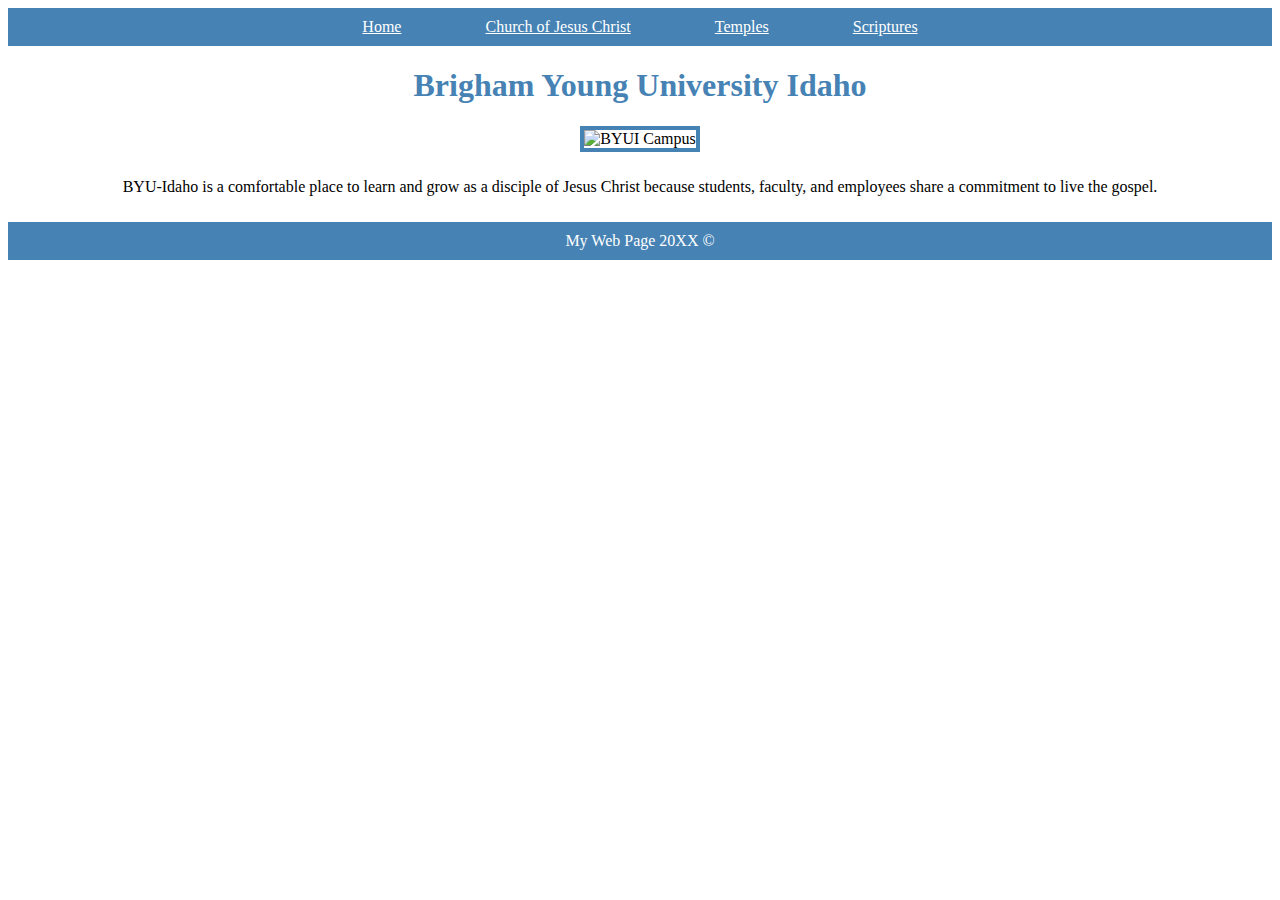
==== byui.html @ 30f08b55 "first commit" ====
<!DOCTYPE html>
<html>
  <head>
    <title>BYUI</title>
    <link rel="stylesheet" href="styles/styles.css" />
  </head>
  <body>
    <header>
        <nav>
            <a href="byui.html">Home</a> 
            <a href="https://www.churchofjesuschrist.org">Church of Jesus Christ</a>
            <a href="https://www.churchofjesuschrist.org/temples">Temples</a>
            <a href="https://www.churchofjesuschrist.org/study/scriptures">Scriptures</a>
        </nav>
    </header>
    
    <main>
        <h1>Brigham Young University Idaho</h1>
  <img
    src="https://www.byui.edu/images/service-sites/map-banner.jpg"
    alt="BYUI Campus"
  />
  <p>BYU-Idaho is a comfortable place to learn and grow as a disciple of Jesus Christ because students, faculty, and employees share a commitment to live the gospel.</p>
    </main>
    <footer><p>My Web Page 20XX ©</p></footer>
  </body>
</html>
---- styles/styles.css ----
body {
    text-align: center;
  }
  nav {
    background-color: steelblue;
    padding: 10px;
  }

  a {
    color: white;
    margin: 40px;
  }
  h1 {
    color: steelblue;
  }
  img {
    width: 800px;
    border: 4px solid steelblue;
  }
  p {
    padding: 10px;
  }
  footer {
    background-color: steelblue;
    color: white;
  }
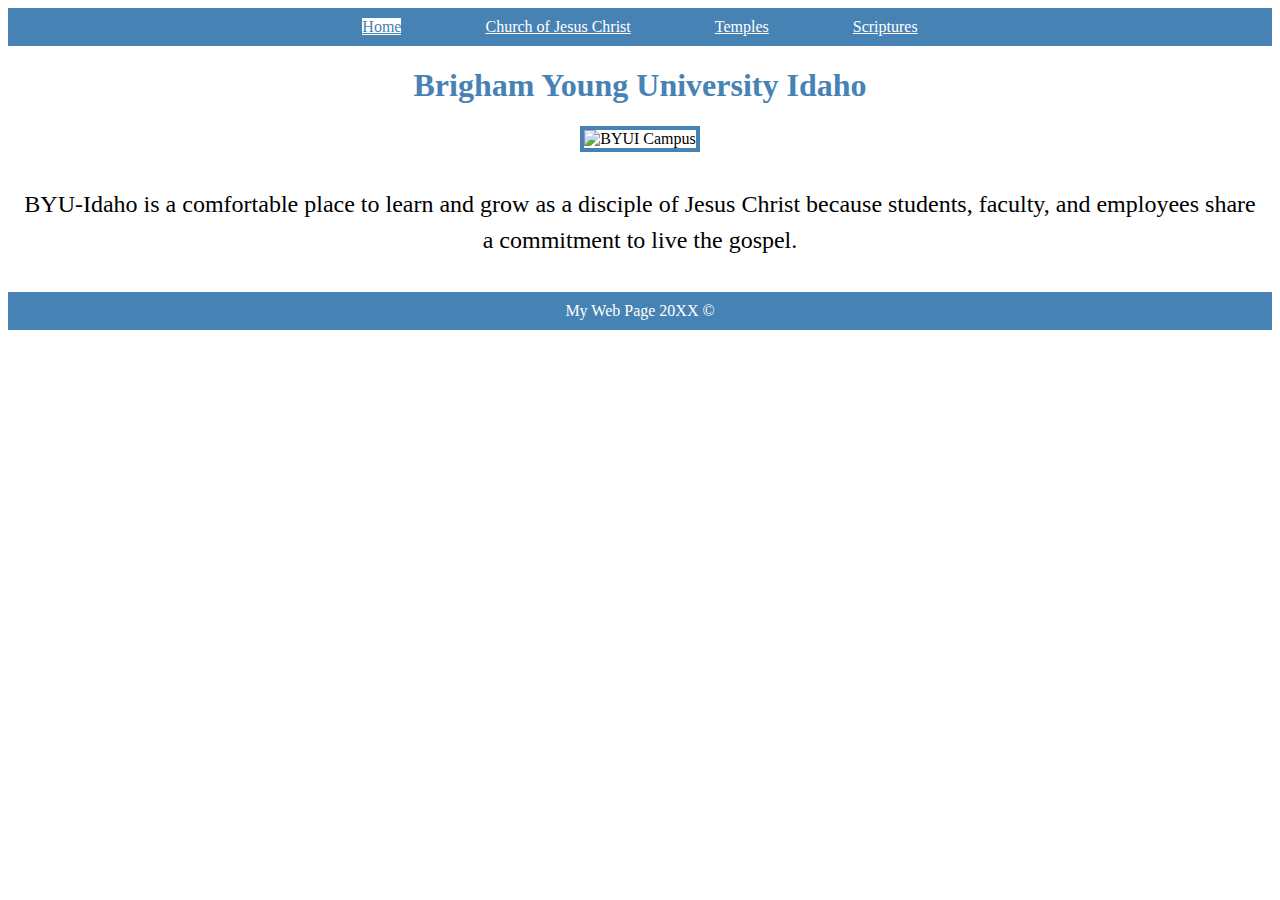
==== commit 6b001dfc: "boating site added" ====
--- a/byui.html
+++ b/byui.html
@@ -7,7 +7,7 @@
   <body>
     <header>
         <nav>
-            <a href="byui.html">Home</a> 
+            <a id="active" href="http://byui.html">Home</a> 
             <a href="https://www.churchofjesuschrist.org">Church of Jesus Christ</a>
             <a href="https://www.churchofjesuschrist.org/temples">Temples</a>
             <a href="https://www.churchofjesuschrist.org/study/scriptures">Scriptures</a>
@@ -20,7 +20,7 @@
     src="https://www.byui.edu/images/service-sites/map-banner.jpg"
     alt="BYUI Campus"
   />
-  <p>BYU-Idaho is a comfortable place to learn and grow as a disciple of Jesus Christ because students, faculty, and employees share a commitment to live the gospel.</p>
+  <p class='main-para'>BYU-Idaho is a comfortable place to learn and grow as a disciple of Jesus Christ because students, faculty, and employees share a commitment to live the gospel.</p>
     </main>
     <footer><p>My Web Page 20XX ©</p></footer>
   </body>
--- a/styles/styles.css
+++ b/styles/styles.css
@@ -24,4 +24,13 @@
     background-color: steelblue;
     color: white;
   }
+
+  .main-para {
+    font-size: 1.5em;
+    line-height: 1.5em;
+}
+#active {
+  background-color: white;
+  color: steelblue;
+}
   